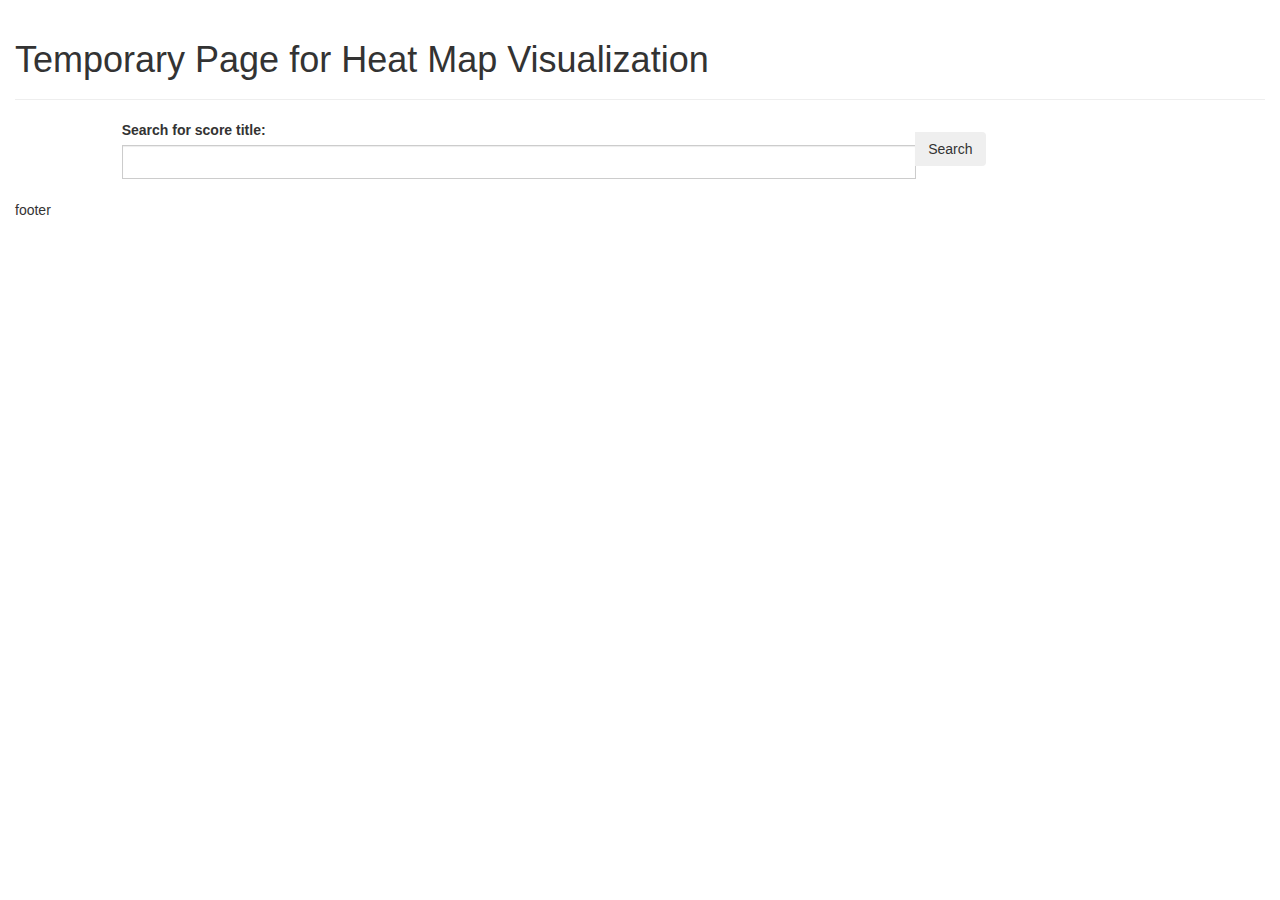
==== heatmap/index.html @ 4c6eb7a5 "working on viz" ====
<!DOCTYPE html>
<html>
<head>
  <title>Temporary Page for Heat Map Visualization</title>

  <!-- Latest compiled and minified CSS -->
  <link rel="stylesheet" href="https://maxcdn.bootstrapcdn.com/bootstrap/3.3.7/css/bootstrap.min.css">

   <!-- jQuery library -->
  <script src="https://ajax.googleapis.com/ajax/libs/jquery/3.2.1/jquery.min.js"></script>

   <!-- Latest compiled JavaScript -->
   <script src="https://maxcdn.bootstrapcdn.com/bootstrap/3.3.7/js/bootstrap.min.js"></script>
   <!--script data-main="script.js" src="require.js"></script-->
   <script src="script.js"></script>

   <script src="timelines-chart.min.js"></script>
   <!--script src="//unpkg.com/timelines-chart"></script-->



</head>


<body>
 <div class="container-fluid">
   <div class="page-header">
	<h1>Temporary Page for Heat Map Visualization</h1>
   </div>

<div class="row">
	<div class="col-md-1"></div>
	<div class="col-md-10" >
          <div class="input-group" style="width:inherit">
	    <label for="score_title">Search for score title:</label>
            <input type="text" class="form-control" id="score_title">
	    <span class="input-group-btn">
        	<button class="btn btn-secondary" type="button" onclick="search()">Search</button>
            </span>
	        </div>
          <br>
  </div>

  <div class="col-md-10" id="myPlot"></div>

  <div class="col-md-1"></div>
</div>


<div class="container" id="searchResults" style='display:none'>
  <h2>Results</h2>
  <p>Click on the button to toggle between showing and hiding content.</p>
  <button type="button" class="btn btn-info" data-toggle="collapse" data-target="#Description">Collapsible Results</button>
  <div id="Description" class="collapse results">
    <ul id="Mylist">
    </ul>

    <div id='myTable'></div>

  </div>
</div>


<div>
  <p>footer</p>
</div>

 <script type="text/javascript">


 var jsonfile = {};
  $("#score_title").ready(function() {
    $.getJSON('ema.json').done(function (data) {
      jsonfile = data;
      //console.log("jsonfile1, ", jsonfile);
      runcodeafter();
    });
  });
//jquery is done asynchronously so  jsonfile3 is called before the json actually loads!
function runcodeafter(){
  //console.log("jsonfile2, ", jsonfile);
}
//console.log("jsonfile3, ", jsonfile);




function buildResults(results){
  var title = document.getElementById("score_title").value;
  var fromsongs = results;
  //console.log("from songs, ", fromsongs);
  //console.log("results, ", results);

  var no_results = Object.keys(results).length;
  //console.log("no. results",no_results);
  /// Lets add a info about the query to the Description div ///
  var info = document.getElementById("Description");
  var content = "<h2>" + no_results + "Results for \" "+ title + "</h2>"
  //JSON.stringify(jsonfile["Benedicta es"], null, 2) - does pretty print
  /// lets put the results in a togglable list ///
  var ul = document.getElementById("Mylist");
  for (var i = 0; i< no_results; i++) {
    var li = document.createElement("li");
    var children = ul.children.length + 1;
    li.setAttribute("id", "result"+children);
    li.appendChild(document.createTextNode(i+1+": "+JSON.stringify(fromsongs[i])));
    ul.appendChild(li);
  }
/*
  var tableAttr = Object.keys(results[1]);
  tableAttr.unshift("No.");

  var tbl=$("<table/>").attr("id","resultsTable");
  $("#myTable").append(tbl);
  for(var i = 0; i< no_results; i++)
  {
      for(var x =0; x < tableAttr.length; x ++ ) {
      var tr="<tr>";
      var td1="<td>"+fromsongs[i]["id"]+"</td>";
      var td2="<td>"+fromsongs[i]["name"]+"</td>";
      var td3="<td>"+fromsongs[i]["color"]+"</td></tr>";

     $("#resultsTable").append(tr+td1+td2+td3);
   }

  }
  */

}

/*
>>> JSON.stringify(jsonfile["Benedicta es"][1])
>>> "{"Song_From":": Benedicta es,cælorum Regina","measures":"1","typee":"rt-tnm"}"
>>> Object.keys(jsonfile["Benedicta es"][1])
>>> (3) ["Song_From", "measures", "typee"]
*/




/// hold execution to build chart until something has been searched ///
//$.holdReady( true );
/// function is called with button click///

function clearResults(){
  // removes the previous results -- if they exist
  // and shows the Collapsible results div
  document.getElementById('myPlot').innerHTML = '';
  document.getElementById('Mylist').innerHTML = '';
  document.getElementById('searchResults').style.display = 'block';
}

function search(){
	  var title = document.getElementById("score_title").value ;
    if (title !=''){
      clearResults();
    }

    //console.log(title);
	 // var fromsongs = jsonfile[title];
    /// now that we have searched for something we can build the chart! ///
//  $.holdReady(false);
//$( document ).ready(function() {
    var jsonfile;
    $.getJSON('ema.json').done(function (data) {
      jsonfile = data;
      var title = document.getElementById("score_title").value ;

    buildResults(jsonfile[title]);
    TimelinesChart()
      .data(genData(jsonfile,title, "group_label",  "Song_From"))
      .zQualitative(true)
      .timeFormat('%Q')
      .xTickFormat(n => +n)
      (document.getElementById('myPlot'));
        });



    //});

}


//buildResults() !!

</script>





</body>

</html>
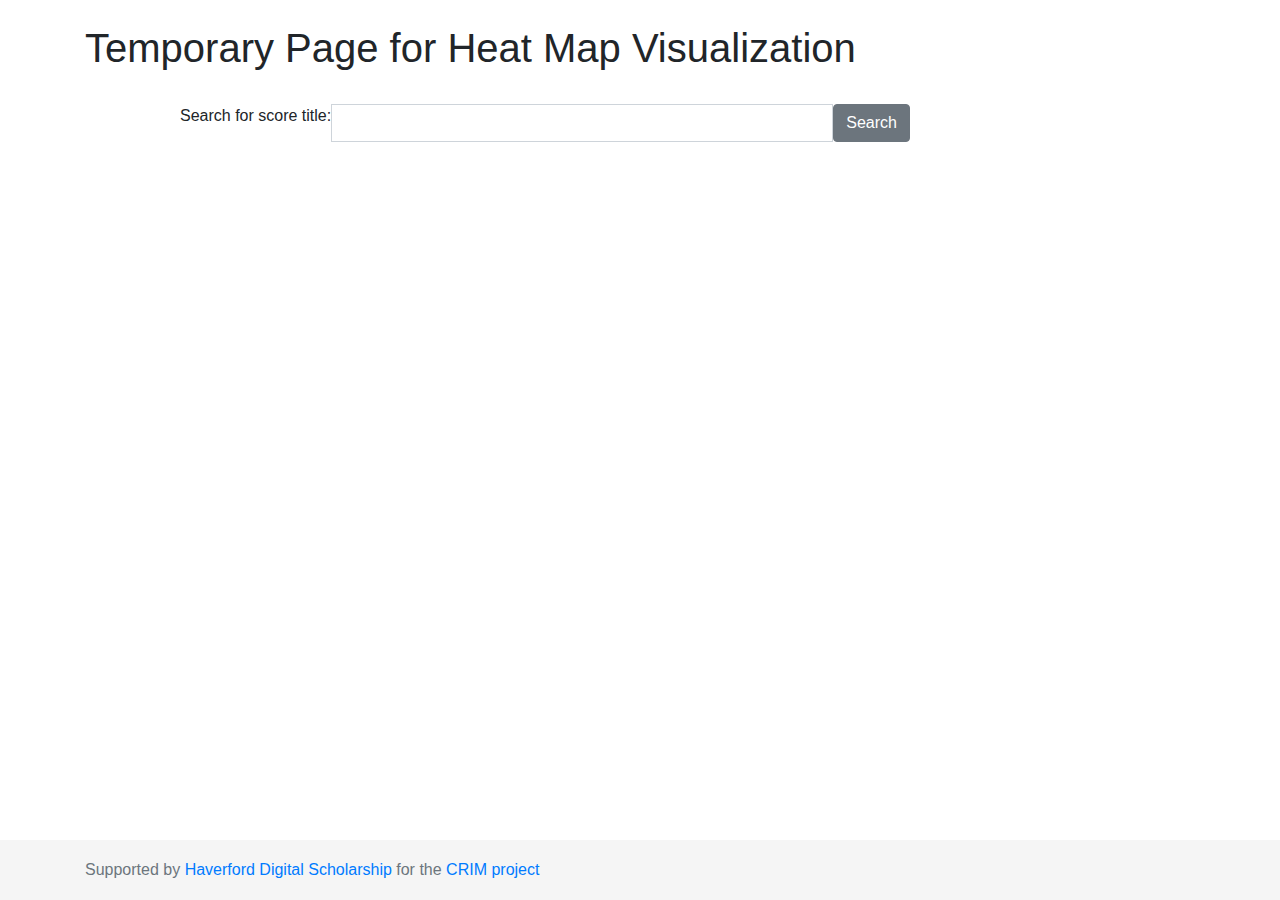
==== commit b95cc71e: "created css and added footer" ====
--- a/heatmap/index.html
+++ b/heatmap/index.html
@@ -1,36 +1,40 @@
 <!DOCTYPE html>
-<html>
+<html lang="en">
 <head>
   <title>Temporary Page for Heat Map Visualization</title>
 
   <!-- Latest compiled and minified CSS -->
-  <link rel="stylesheet" href="https://maxcdn.bootstrapcdn.com/bootstrap/3.3.7/css/bootstrap.min.css">
+  <link rel="stylesheet" href="https://maxcdn.bootstrapcdn.com/bootstrap/4.0.0/css/bootstrap.min.css" >
 
    <!-- jQuery library -->
   <script src="https://ajax.googleapis.com/ajax/libs/jquery/3.2.1/jquery.min.js"></script>
 
    <!-- Latest compiled JavaScript -->
-   <script src="https://maxcdn.bootstrapcdn.com/bootstrap/3.3.7/js/bootstrap.min.js"></script>
+   <script src="https://maxcdn.bootstrapcdn.com/bootstrap/4.0.0-beta.2/js/bootstrap.bundle.min.js"></script>
    <!--script data-main="script.js" src="require.js"></script-->
    <script src="script.js"></script>
 
    <script src="timelines-chart.min.js"></script>
    <!--script src="//unpkg.com/timelines-chart"></script-->
 
-
+   <!-- custom css -->
+   <link href="style.css" rel="stylesheet">
 
 </head>
 
 
 <body>
- <div class="container-fluid">
+
+ <main role="main" class="container">
    <div class="page-header">
-	<h1>Temporary Page for Heat Map Visualization</h1>
+<br>
+  <h1>Temporary Page for Heat Map Visualization</h1>
+  <br>
    </div>
 
 <div class="row">
 	<div class="col-md-1"></div>
-	<div class="col-md-10" >
+	<div class="col-md-8" >
           <div class="input-group" style="width:inherit">
 	    <label for="score_title">Search for score title:</label>
             <input type="text" class="form-control" id="score_title">
@@ -49,21 +53,21 @@
 
 <div class="container" id="searchResults" style='display:none'>
   <h2>Results</h2>
-  <p>Click on the button to toggle between showing and hiding content.</p>
-  <button type="button" class="btn btn-info" data-toggle="collapse" data-target="#Description">Collapsible Results</button>
-  <div id="Description" class="collapse results">
-    <ul id="Mylist">
-    </ul>
+  <p>Click on the button to toggle between showing and hiding content displayed in the visualization above.</p>
+  <button type="button" class="btn btn-info" data-toggle="collapse" data-target="#Description" aria-expanded="false" aria-controls="Description">Collapsible Results</button>
+  <br>
+  <div class="collapse" id="Description">
+    <div id='myTable'> </div>
 
-    <div id='myTable'></div>
-
-  </div>
+    </div>
 </div>
 
-
-<div>
-  <p>footer</p>
-</div>
+</main>
+<footer class="footer">
+      <div class="container">
+        <span class="text-muted">Supported by <a href="https://www.haverford.edu/library/digital-scholarship"> Haverford Digital Scholarship</a> for the <a href="https://sites.google.com/a/haverford.edu/crim-project/"> CRIM project</a></span>
+      </div>
+    </footer>
 
  <script type="text/javascript">
 
@@ -73,58 +77,42 @@
     $.getJSON('ema.json').done(function (data) {
       jsonfile = data;
       //console.log("jsonfile1, ", jsonfile);
-      runcodeafter();
+    //  runcodeafter();
     });
   });
-//jquery is done asynchronously so  jsonfile3 is called before the json actually loads!
-function runcodeafter(){
-  //console.log("jsonfile2, ", jsonfile);
+/* //jquery is done asynchronously so  jsonfile3 is called before the json actually loads!
+  console.log("jsonfile2, ", jsonfile);
 }
-//console.log("jsonfile3, ", jsonfile);
+console.log("jsonfile3, ", jsonfile);
+*/
 
-
+$.makeTable = function (mydata) {
+    var table = $("<table class='table table-hover table-bordered'>");
+    var tblHeader = "<tr> <th scope='col'> No. </th>";
+    for (var k in mydata[0]) tblHeader += "<th scope='col'>" + k + "</th>";
+    tblHeader += "</tr>";
+    $(tblHeader).appendTo(table);
+    $.each(mydata, function (index, value) {
+        var TableRow = "<tr> <td scope='row'>" + index + "</td>";
+        $.each(value, function (key, val) {
+            TableRow += "<td>" + val + "</td>";
+        });
+        TableRow += "</tr>";
+        $(table).append(TableRow);
+    });
+    return ($(table));
+};
 
 
 function buildResults(results){
   var title = document.getElementById("score_title").value;
   var fromsongs = results;
-  //console.log("from songs, ", fromsongs);
-  //console.log("results, ", results);
+  console.log("from songs, ", fromsongs);
+  console.log("results, ", results);
 
-  var no_results = Object.keys(results).length;
-  //console.log("no. results",no_results);
-  /// Lets add a info about the query to the Description div ///
-  var info = document.getElementById("Description");
-  var content = "<h2>" + no_results + "Results for \" "+ title + "</h2>"
-  //JSON.stringify(jsonfile["Benedicta es"], null, 2) - does pretty print
-  /// lets put the results in a togglable list ///
-  var ul = document.getElementById("Mylist");
-  for (var i = 0; i< no_results; i++) {
-    var li = document.createElement("li");
-    var children = ul.children.length + 1;
-    li.setAttribute("id", "result"+children);
-    li.appendChild(document.createTextNode(i+1+": "+JSON.stringify(fromsongs[i])));
-    ul.appendChild(li);
-  }
-/*
-  var tableAttr = Object.keys(results[1]);
-  tableAttr.unshift("No.");
-
-  var tbl=$("<table/>").attr("id","resultsTable");
-  $("#myTable").append(tbl);
-  for(var i = 0; i< no_results; i++)
-  {
-      for(var x =0; x < tableAttr.length; x ++ ) {
-      var tr="<tr>";
-      var td1="<td>"+fromsongs[i]["id"]+"</td>";
-      var td2="<td>"+fromsongs[i]["name"]+"</td>";
-      var td3="<td>"+fromsongs[i]["color"]+"</td></tr>";
-
-     $("#resultsTable").append(tr+td1+td2+td3);
-   }
-
-  }
-  */
+  var mydata = eval(results);
+  var table = $.makeTable(mydata);
+  $(table).appendTo("#myTable");
 
 }
 
@@ -136,17 +124,11 @@
 */
 
 
-
-
-/// hold execution to build chart until something has been searched ///
-//$.holdReady( true );
-/// function is called with button click///
-
 function clearResults(){
   // removes the previous results -- if they exist
   // and shows the Collapsible results div
   document.getElementById('myPlot').innerHTML = '';
-  document.getElementById('Mylist').innerHTML = '';
+  document.getElementById('myTable').innerHTML = '';
   document.getElementById('searchResults').style.display = 'block';
 }
 
@@ -168,25 +150,15 @@
 
     buildResults(jsonfile[title]);
     TimelinesChart()
-      .data(genData(jsonfile,title, "group_label",  "Song_From"))
+      .data(genData(jsonfile, title,  "Song_B", "Song_A"))
       .zQualitative(true)
       .timeFormat('%Q')
       .xTickFormat(n => +n)
       (document.getElementById('myPlot'));
         });
-
-
-
-    //});
-
 }
 
-
-//buildResults() !!
-
 </script>
-
-
 
 
 
--- a/heatmap/style.css
+++ b/heatmap/style.css
@@ -0,0 +1,17 @@
+/* Sticky footer styles
+-------------------------------------------------- */
+html {
+  position: relative;
+  min-height: 100%;
+}
+body {
+  margin-bottom: 60px; /* Margin bottom by footer height */
+}
+.footer {
+  position: absolute;
+  bottom: 0;
+  width: 100%;
+  height: 60px; /* Set the fixed height of the footer here */
+  line-height: 60px; /* Vertically center the text there */
+  background-color: #f5f5f5;
+}
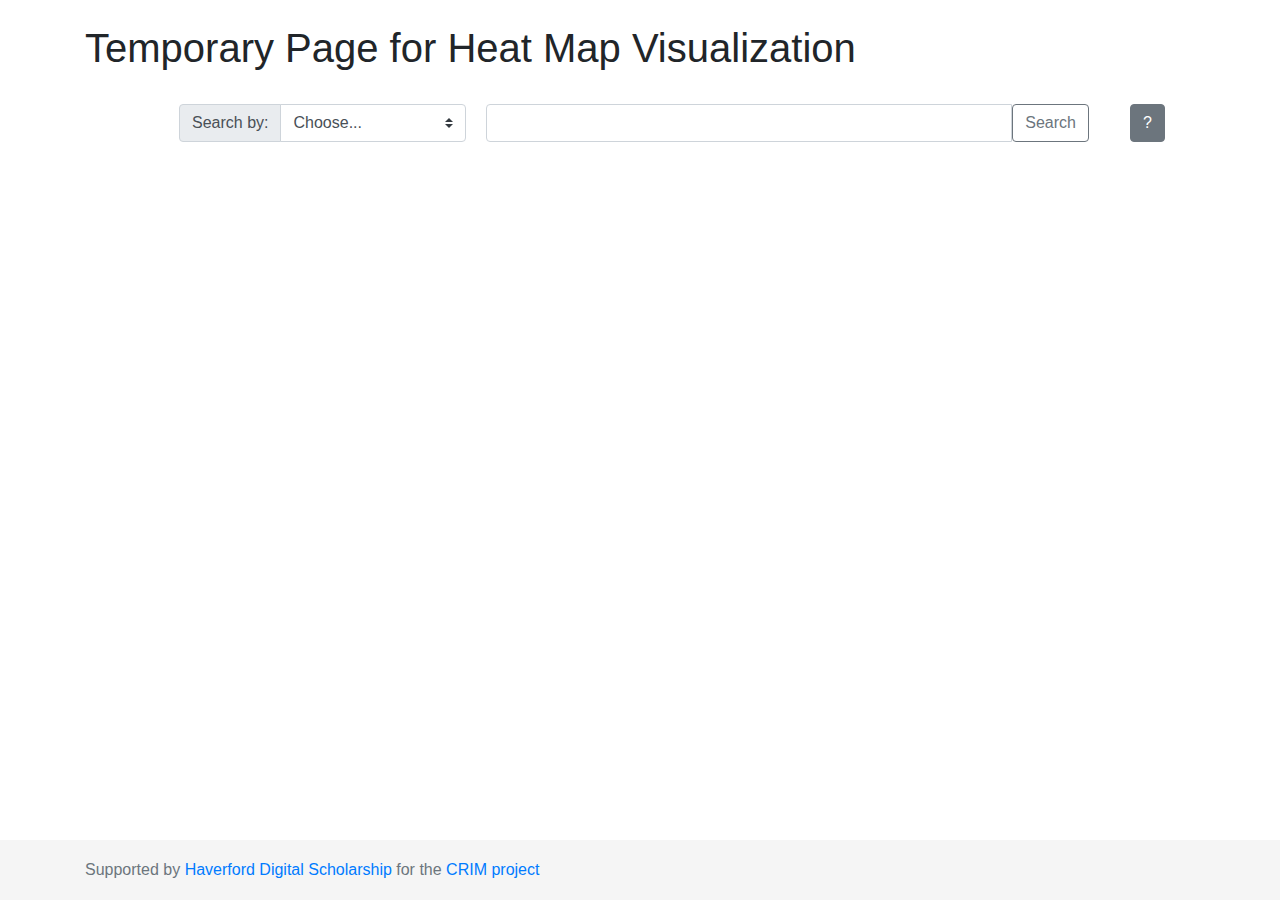
==== commit 534c4411: "working on user and score title toggle" ====
--- a/heatmap/index.html
+++ b/heatmap/index.html
@@ -34,17 +34,46 @@
 
 <div class="row">
 	<div class="col-md-1"></div>
-	<div class="col-md-8" >
-          <div class="input-group" style="width:inherit">
-	    <label for="score_title">Search for score title:</label>
+	<div class="col-md-10" >
+    <form class="form-inline" id="search_form">
+      <span class="input-group-append" id="search_form">
+        <div class="form-row">
+          <div class="col-sm-4">
+        <div class="input-group mb-3" id="select-form">
+          <div class="input-group-prepend">
+            <label class="input-group-text" for="inputGroupSelect01">Search by:</label>
+          </div>
+          <select class="custom-select" id="inputGroupSelect01">
+            <option selected>Choose...</option>
+            <option value="1">Score Title</option>
+            <option value="2">User ID</option>
+          </select>
+        </div>
+      </div>
+
+        <div class="col-sm-8">
+          <div class="input-group mb-3" id="search_box">
+	    <!--label for="score_title">Search for score title:</label-->
+
+
             <input type="text" class="form-control" id="score_title">
-	    <span class="input-group-btn">
-        	<button class="btn btn-secondary" type="button" onclick="search()">Search</button>
+
+        	<button class="btn btn-outline-secondary" type="button"  onclick="search()">Search</button>
             </span>
 	        </div>
+        </div>
+            </div>
           <br>
+        </form>
   </div>
-
+  <div class="col-md-1">
+    <button type="button" class="btn btn-secondary" data-toggle="tooltip" data-placement="bottom" title="Tooltip on left">
+  ?
+</button>
+  </div>
+</div>
+<div class="row">
+  <div class="col-md-1"></div>
   <div class="col-md-10" id="myPlot"></div>
 
   <div class="col-md-1"></div>
@@ -71,6 +100,9 @@
 
  <script type="text/javascript">
 
+ $(function () {
+   $('[data-toggle="tooltip"]').tooltip()
+ })
 
  var jsonfile = {};
   $("#score_title").ready(function() {
@@ -120,7 +152,7 @@
 >>> JSON.stringify(jsonfile["Benedicta es"][1])
 >>> "{"Song_From":": Benedicta es,cælorum Regina","measures":"1","typee":"rt-tnm"}"
 >>> Object.keys(jsonfile["Benedicta es"][1])
->>> (3) ["Song_From", "measures", "typee"]
+>>> (3) ["Song_From", "measures", "typee"]
 */
 
 
@@ -144,13 +176,13 @@
 //  $.holdReady(false);
 //$( document ).ready(function() {
     var jsonfile;
-    $.getJSON('ema.json').done(function (data) {
+    $.getJSON('ema_2.json').done(function (data) {
       jsonfile = data;
       var title = document.getElementById("score_title").value ;
 
     buildResults(jsonfile[title]);
     TimelinesChart()
-      .data(genData(jsonfile, title,  "Song_B", "Song_A"))
+      .data(genData(jsonfile, title,  "Song_From", "record_id"))
       .zQualitative(true)
       .timeFormat('%Q')
       .xTickFormat(n => +n)
--- a/heatmap/style.css
+++ b/heatmap/style.css
@@ -7,6 +7,9 @@
 body {
   margin-bottom: 60px; /* Margin bottom by footer height */
 }
+
+
+
 .footer {
   position: absolute;
   bottom: 0;
@@ -15,3 +18,17 @@
   line-height: 60px; /* Vertically center the text there */
   background-color: #f5f5f5;
 }
+.form-row{
+  width: inherit;
+}
+#select-form{
+  margin-right: 10px;
+}
+
+#search_form{
+  width: inherit;
+}
+
+#search_box_div{
+  width: inherit;
+}
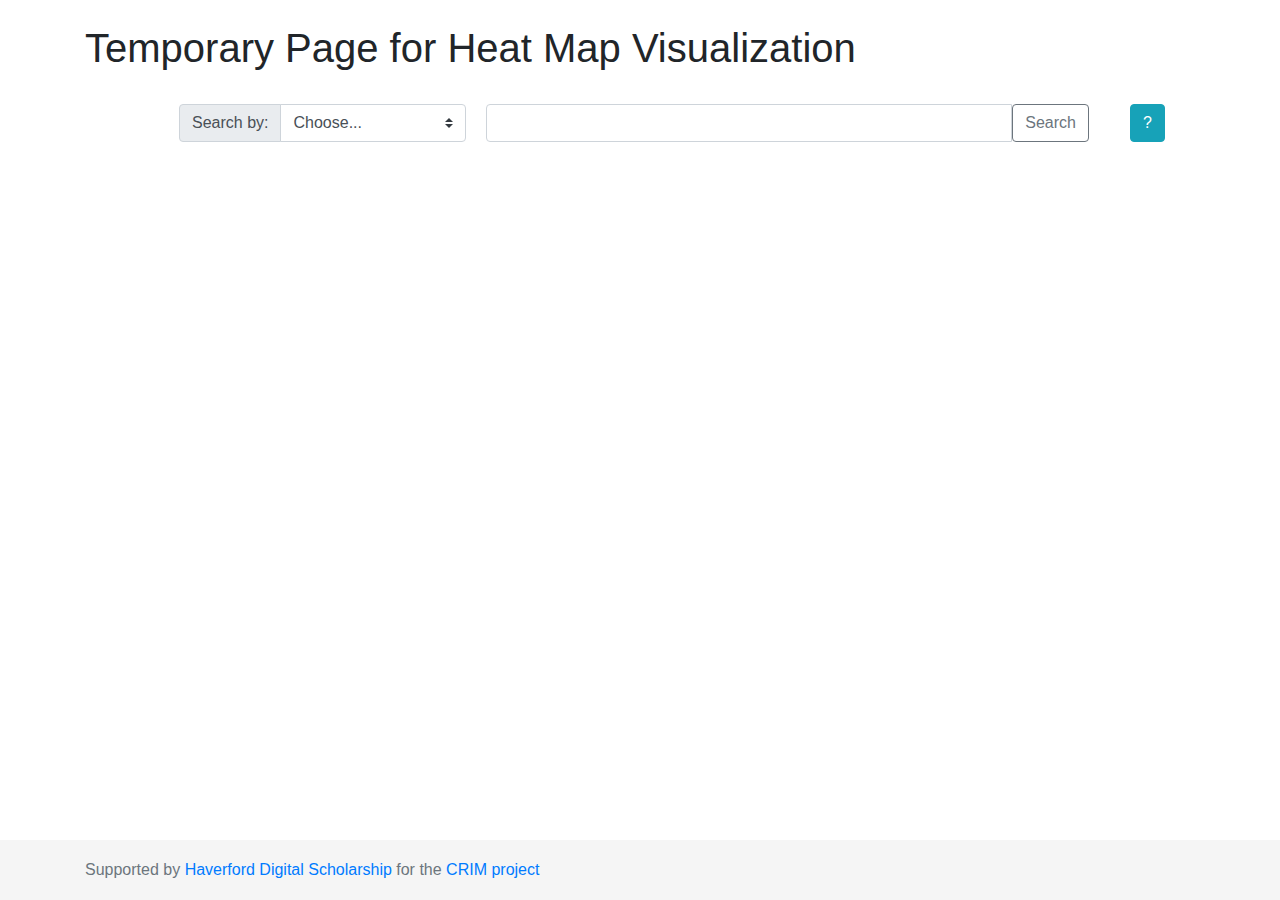
==== commit e4ae3e5a: "adding search warnings" ====
--- a/heatmap/index.html
+++ b/heatmap/index.html
@@ -43,10 +43,10 @@
           <div class="input-group-prepend">
             <label class="input-group-text" for="inputGroupSelect01">Search by:</label>
           </div>
-          <select class="custom-select" id="inputGroupSelect01">
-            <option selected>Choose...</option>
-            <option value="1">Score Title</option>
-            <option value="2">User ID</option>
+          <select id="selector" class="custom-select" onchange="test();" id="inputGroupSelect01">
+            <option value="0" selected >Choose...</option>
+            <option value="1" >Score Title</option>
+            <option value="2" >User ID</option>
           </select>
         </div>
       </div>
@@ -54,11 +54,8 @@
         <div class="col-sm-8">
           <div class="input-group mb-3" id="search_box">
 	    <!--label for="score_title">Search for score title:</label-->
-
-
             <input type="text" class="form-control" id="score_title">
-
-        	<button class="btn btn-outline-secondary" type="button"  onclick="search()">Search</button>
+        	     <button class="btn btn-outline-secondary" type="button"  onclick="search()">Search</button>
             </span>
 	        </div>
         </div>
@@ -67,15 +64,13 @@
         </form>
   </div>
   <div class="col-md-1">
-    <button type="button" class="btn btn-secondary" data-toggle="tooltip" data-placement="bottom" title="Tooltip on left">
-  ?
-</button>
+    <button type="button" class="btn btn-info"  id='help' data-placement="bottom" data-toggle="popover" title="Welcome!" data-content="Select a type of search by clicking 'Choose...' and selecting from the options">?</button>
+  <!--  <button type="button" class="btn btn-info" data-toggle="tooltip" id="help" data-placement="bottom" title="Tooltip on left"> ? </button>-->
   </div>
 </div>
 <div class="row">
   <div class="col-md-1"></div>
   <div class="col-md-10" id="myPlot"></div>
-
   <div class="col-md-1"></div>
 </div>
 
@@ -100,9 +95,54 @@
 
  <script type="text/javascript">
 
- $(function () {
-   $('[data-toggle="tooltip"]').tooltip()
+  var input_json = "ema_2.json";
+  var attr_y = "Song_From";
+  var attr_z = "record_id";
+
+ function test(){
+    /////////////////////////////////////////////////////
+   /// here is where we will edit the help tooltip ! ///
+  /////////////////////////////////////////////////////
+   var e = document.getElementById("selector");
+   var value = e.options[e.selectedIndex].value;
+   var text = e.options[e.selectedIndex].text;
+   console.log(value,text,"has been selected");
+   var helpText= 'Some Helpful info about this search will go here!';
+   if (value === "1") {  // if value === "1" then the text will be about the Song view
+     helpText = "This is the Search for a particular song - try 'Benedicta es'";
+     text += ' Search';
+     input_json = 'ema_2.json';
+     attr_y = "Song_From";
+     attr_z = "record_id";
+
+   }
+   else if (value === "2") { // if value === "2" then the text will be about the User view
+     helpText = 'This is the Search for a particular user - try searching a number ...';
+     text += ' Search';
+     input_json = 'user_timeline.json';
+     attr_y = "Song_A";
+     attr_z = "Song_B";
+   }
+   else { // if value === "0" then the text will be even more thorough bc they are still on "choose ..."
+     helpText = "Select a type of search by clicking 'Choose...' and selecting from the options";
+     text = 'Welcome!';
+   }
+
+
+   document.getElementById('help').setAttribute('data-original-title',text);
+   document.getElementById('help').setAttribute('data-content',helpText);
+
+}
+
+
+ $('#help').popover({
+   trigger: 'focus'
  })
+
+
+// $(function () {
+//   $('[data-toggle="tooltip"]').tooltip()
+// })
 
  var jsonfile = {};
   $("#score_title").ready(function() {
@@ -164,36 +204,118 @@
   document.getElementById('searchResults').style.display = 'block';
 }
 
+function isNumeric(n) {
+  return !isNaN(parseFloat(n)) && isFinite(n);
+}
+
+function getValidinput(input_json){
+    var validinput;
+    var jsonfile;
+
+    $.ajax({
+        url: input_json,
+        async: false,
+        dataType: 'json',
+        success: function(data) {
+            jsonfile = data;
+            //console.log("the json is ", jsonfile);
+            validinput = Object.keys(jsonfile);
+            //console.log("the val is: ", validinput);
+            //return validinput;
+          }
+  });
+  //console.log("the val is now: ", validinput);
+  return validinput;
+
+
+}
+
 function search(){
 	  var title = document.getElementById("score_title").value ;
     if (title !=''){
       clearResults();
     }
 
+
+
     //console.log(title);
 	 // var fromsongs = jsonfile[title];
     /// now that we have searched for something we can build the chart! ///
 //  $.holdReady(false);
 //$( document ).ready(function() {
+// var input_json = "ema_2.json";
+// var attr_y = "Song_From";
+// var attr_z = "record_id";
+
+
+  var validinput = getValidinput(input_json);
+  //console.log("return from new func ", validinput);
+
+  var e = document.getElementById("selector");
+  var value = e.options[e.selectedIndex].value;
+  var warning_mes = document.createElement('strong');
+  var x = document.createTextNode("Warning!");
+  warning_mes.appendChild(x);
+
+  var warning_div= document.createElement('div');
+  warning_div.classList.add("alert",  "alert-warning");
+  warning_div.appendChild(warning_mes);
+  if(value === "0"){
+    console.log("ERROR 1");
+
+    var y = document.createTextNode(" You have to choose what you want to search by clicking 'Choose...' and selecting from the 2 given options.");
+    warning_div.append(y);
+
+    (document.getElementById('myPlot')).appendChild(warning_div);
+
+  } else if(value === "1"){ // error input has to be a score title
+      console.log("ERROR 1");
+
+      if(isNumeric(title) === true){
+        var y = document.createTextNode(" You have chosen to search by score title. Try input a valid score title (ex. 'Benedicta es').");
+        //console.log(warning_div);
+        warning_div.append(y);
+
+      } else if (validinput.indexOf(title) == -1) {
+        var y = document.createTextNode(" " + title + " is not a valid score title.");
+        warning_div.append(y);
+      }
+      (document.getElementById('myPlot')).appendChild(warning_div);
+
+  } else if (value == "2") {
+
+      if(isNumeric(title) === false){
+        var y = document.createTextNode(" You have chosen to search by user id. Try searching a number that represents a user id.");
+        warning_div.append(y);
+      } else if (validinput.indexOf(title) == -1) {
+        //console.log("in here");
+        var y = document.createTextNode(" " + title + " is not a valid user id. Valid user ids are " + validinput.join(", "));
+        warning_div.append(y);
+      }
+
+    (document.getElementById('myPlot')).appendChild(warning_div);
+
+  }
+  else{
+
     var jsonfile;
-    $.getJSON('ema_2.json').done(function (data) {
+
+    $.getJSON(input_json).done(function (data) {
       jsonfile = data;
       var title = document.getElementById("score_title").value ;
 
     buildResults(jsonfile[title]);
     TimelinesChart()
-      .data(genData(jsonfile, title,  "Song_From", "record_id"))
+      .data(genData(jsonfile, title,  attr_y, attr_z))
       .zQualitative(true)
       .timeFormat('%Q')
       .xTickFormat(n => +n)
       (document.getElementById('myPlot'));
         });
+    }
 }
 
 </script>
-
-
-
 </body>
 
 </html>
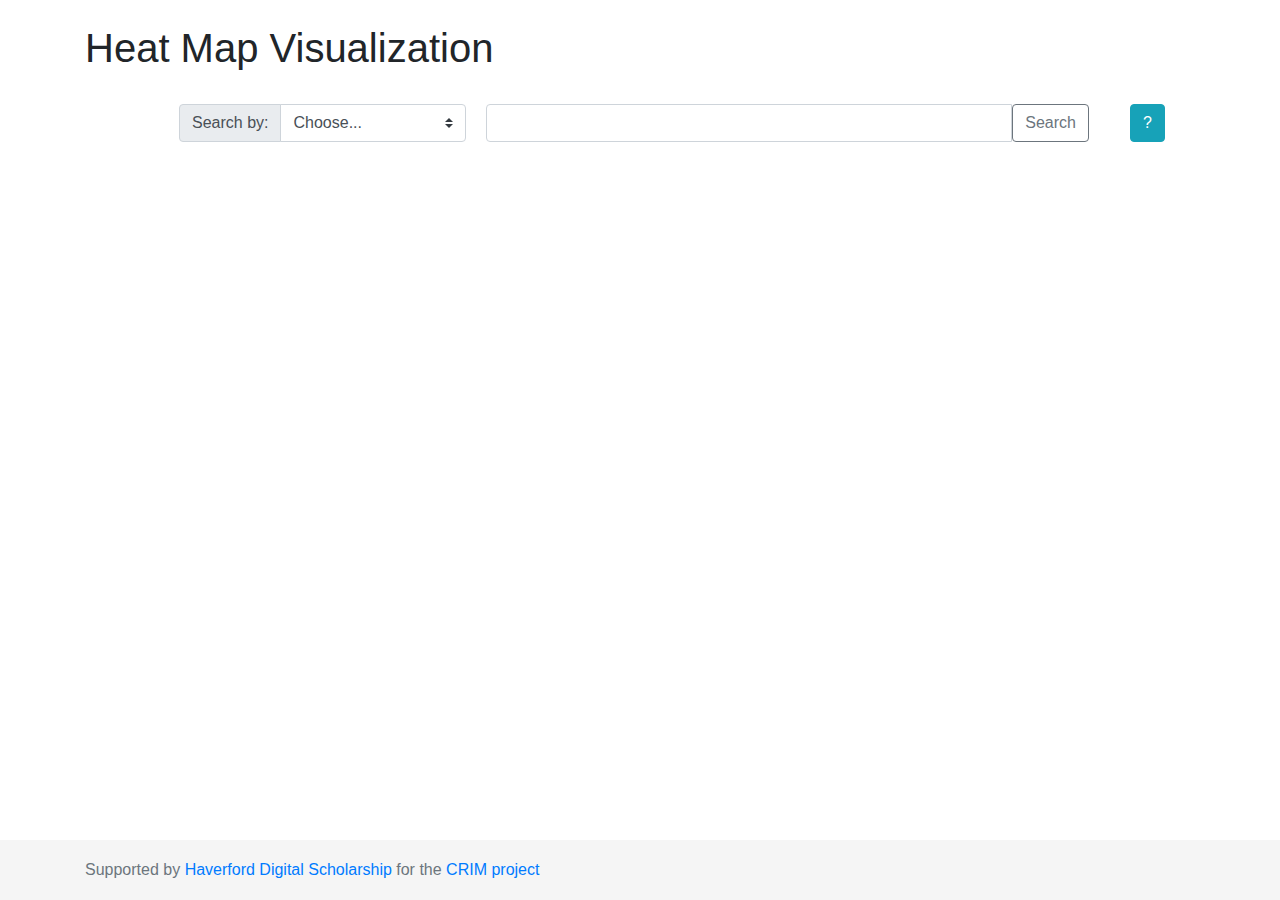
==== commit 5eea0912: "fixed search warnings" ====
--- a/heatmap/index.html
+++ b/heatmap/index.html
@@ -1,34 +1,29 @@
 <!DOCTYPE html>
 <html lang="en">
 <head>
-  <title>Temporary Page for Heat Map Visualization</title>
+  <title>CRIM Heat Map Visualization</title>
 
   <!-- Latest compiled and minified CSS -->
   <link rel="stylesheet" href="https://maxcdn.bootstrapcdn.com/bootstrap/4.0.0/css/bootstrap.min.css" >
-
    <!-- jQuery library -->
   <script src="https://ajax.googleapis.com/ajax/libs/jquery/3.2.1/jquery.min.js"></script>
-
    <!-- Latest compiled JavaScript -->
    <script src="https://maxcdn.bootstrapcdn.com/bootstrap/4.0.0-beta.2/js/bootstrap.bundle.min.js"></script>
    <!--script data-main="script.js" src="require.js"></script-->
    <script src="script.js"></script>
-
    <script src="timelines-chart.min.js"></script>
    <!--script src="//unpkg.com/timelines-chart"></script-->
-
    <!-- custom css -->
    <link href="style.css" rel="stylesheet">
 
 </head>
-
 
 <body>
 
  <main role="main" class="container">
    <div class="page-header">
 <br>
-  <h1>Temporary Page for Heat Map Visualization</h1>
+  <h1>Heat Map Visualization</h1>
   <br>
    </div>
 
@@ -137,6 +132,7 @@
 
  $('#help').popover({
    trigger: 'focus'
+   // trigger focus on the #selector when still on "choose..."
  })
 
 
@@ -156,22 +152,37 @@
   console.log("jsonfile2, ", jsonfile);
 }
 console.log("jsonfile3, ", jsonfile);
+
+"rt-q": Quotation
+"rt-tm": Transformation (mechanical)
+"rt-tnm": Transformation (non mechanical)
+"rt-nm": New Material
+"rt-om": Omission
 */
 
 $.makeTable = function (mydata) {
+    var type_dict = {"rt-q": "Quotation", "rt-tm": "Transformation (mechanical)", "rt-tnm": "Transformation (non mechanical)","rt-nm": "New Material","rt-om": "Omission"}
     var table = $("<table class='table table-hover table-bordered'>");
-    var tblHeader = "<tr> <th scope='col'> No. </th>";
+    var tblHeader = "<thead><tr> <th scope='col'> No. </th>";
     for (var k in mydata[0]) tblHeader += "<th scope='col'>" + k + "</th>";
-    tblHeader += "</tr>";
+    tblHeader += "</tr></thead><tbody>";
     $(tblHeader).appendTo(table);
     $.each(mydata, function (index, value) {
         var TableRow = "<tr> <td scope='row'>" + index + "</td>";
         $.each(value, function (key, val) {
-            TableRow += "<td>" + val + "</td>";
+
+            //doing a quick dict replace to un-abreviate abreviation
+            if (key === "typee"){
+              TableRow += "<td>" + type_dict[val] + "</td>";
+            }
+            else {
+              TableRow += "<td>" + val + "</td>";
+            }
         });
         TableRow += "</tr>";
         $(table).append(TableRow);
     });
+    var end = "</tbody></table>";
     return ($(table));
 };
 
@@ -248,55 +259,49 @@
 // var attr_z = "record_id";
 
 
-  var validinput = getValidinput(input_json);
-  //console.log("return from new func ", validinput);
-
-  var e = document.getElementById("selector");
-  var value = e.options[e.selectedIndex].value;
-  var warning_mes = document.createElement('strong');
-  var x = document.createTextNode("Warning!");
-  warning_mes.appendChild(x);
-
-  var warning_div= document.createElement('div');
-  warning_div.classList.add("alert",  "alert-warning");
-  warning_div.appendChild(warning_mes);
-  if(value === "0"){
-    console.log("ERROR 1");
-
-    var y = document.createTextNode(" You have to choose what you want to search by clicking 'Choose...' and selecting from the 2 given options.");
-    warning_div.append(y);
-
-    (document.getElementById('myPlot')).appendChild(warning_div);
-
-  } else if(value === "1"){ // error input has to be a score title
+    var validinput = getValidinput(input_json);
+    //console.log("return from new func ", validinput);
+
+    var e = document.getElementById("selector");
+    var value = e.options[e.selectedIndex].value;
+    var warning_mes = document.createElement('strong');
+    var x = document.createTextNode("Warning!");
+    warning_mes.appendChild(x);
+
+    var warning_div= document.createElement('div');
+    warning_div.classList.add("alert",  "alert-warning");
+    warning_div.appendChild(warning_mes);
+
+    if(value === "0"){
       console.log("ERROR 1");
 
-      if(isNumeric(title) === true){
+      var y = document.createTextNode(" You have to choose what you want to search by clicking 'Choose...' and selecting from the 2 given options.");
+      warning_div.append(y);
+      (document.getElementById('myPlot')).appendChild(warning_div);
+
+    } else if(value === "1" && isNumeric(title) === true){ // error input has to be a score title
+
         var y = document.createTextNode(" You have chosen to search by score title. Try input a valid score title (ex. 'Benedicta es').");
-        //console.log(warning_div);
         warning_div.append(y);
-
-      } else if (validinput.indexOf(title) == -1) {
+        (document.getElementById('myPlot')).appendChild(warning_div);
+
+    } else if (value === "1" && validinput.indexOf(title) == -1) {
+        //console.log("ERROR 1.2");
         var y = document.createTextNode(" " + title + " is not a valid score title.");
         warning_div.append(y);
-      }
-      (document.getElementById('myPlot')).appendChild(warning_div);
-
-  } else if (value == "2") {
-
-      if(isNumeric(title) === false){
+        (document.getElementById('myPlot')).appendChild(warning_div);
+    } else if (value == "2" && isNumeric(title) === false) {
+
         var y = document.createTextNode(" You have chosen to search by user id. Try searching a number that represents a user id.");
         warning_div.append(y);
-      } else if (validinput.indexOf(title) == -1) {
-        //console.log("in here");
+        (document.getElementById('myPlot')).appendChild(warning_div);
+
+    } else if (value == "2" && validinput.indexOf(title) == -1) {
+        console.log("ERROR 2.2");
         var y = document.createTextNode(" " + title + " is not a valid user id. Valid user ids are " + validinput.join(", "));
         warning_div.append(y);
-      }
-
-    (document.getElementById('myPlot')).appendChild(warning_div);
-
-  }
-  else{
+        (document.getElementById('myPlot')).appendChild(warning_div);
+    } else{
 
     var jsonfile;
 
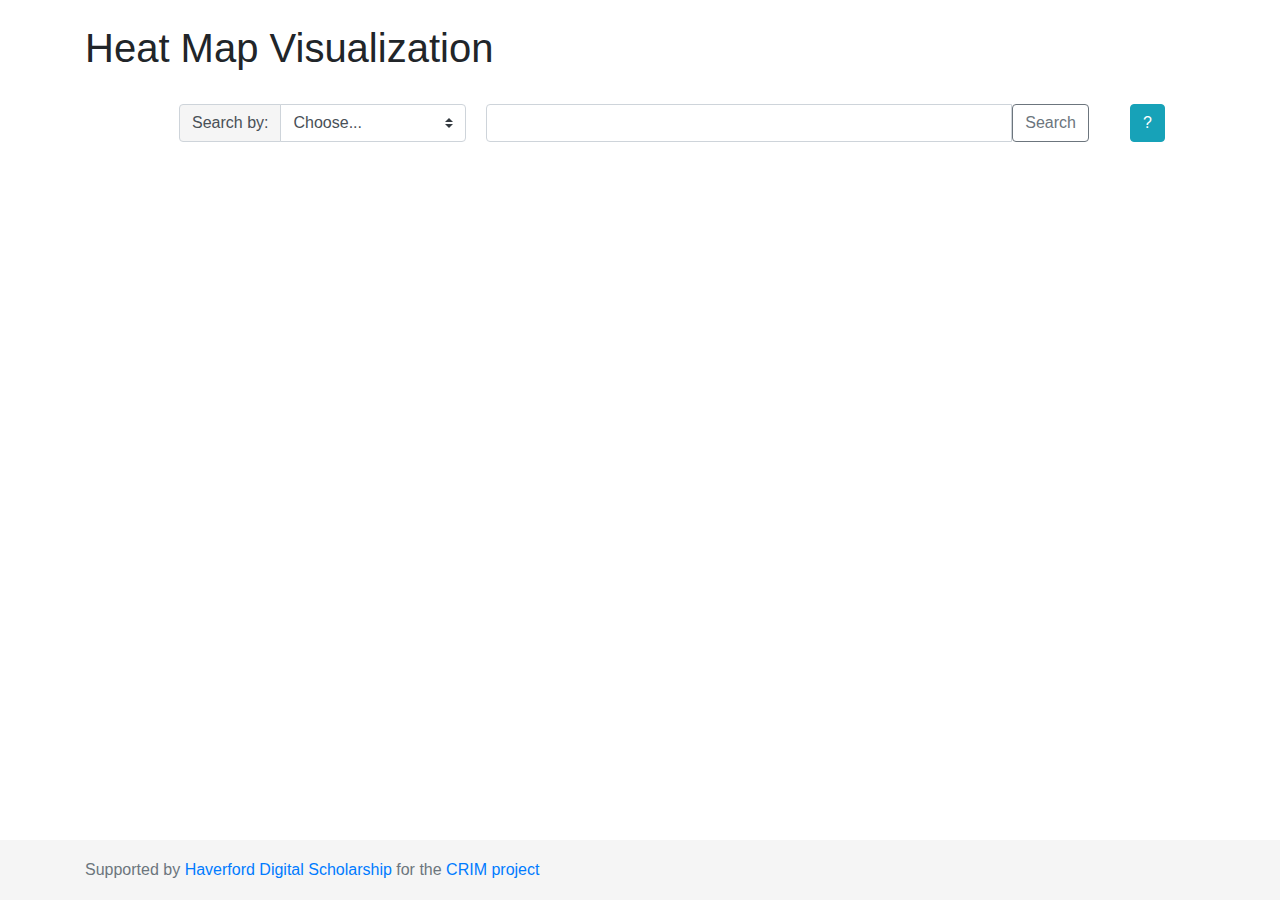
==== commit 61c3438c: "record_id" ====
--- a/heatmap/index.html
+++ b/heatmap/index.html
@@ -74,7 +74,6 @@
   <h2>Results</h2>
   <p>Click on the button to toggle between showing and hiding content displayed in the visualization above.</p>
   <button type="button" class="btn btn-info" data-toggle="collapse" data-target="#Description" aria-expanded="false" aria-controls="Description">Collapsible Results</button>
-  <br>
   <div class="collapse" id="Description">
     <div id='myTable'> </div>
 
@@ -163,15 +162,14 @@
 $.makeTable = function (mydata) {
     var type_dict = {"rt-q": "Quotation", "rt-tm": "Transformation (mechanical)", "rt-tnm": "Transformation (non mechanical)","rt-nm": "New Material","rt-om": "Omission"}
     var table = $("<table class='table table-hover table-bordered'>");
-    var tblHeader = "<thead><tr> <th scope='col'> No. </th>";
+    var tblHeader = "<thead><tr> <th scope='col'> # </th>";
     for (var k in mydata[0]) tblHeader += "<th scope='col'>" + k + "</th>";
     tblHeader += "</tr></thead><tbody>";
     $(tblHeader).appendTo(table);
     $.each(mydata, function (index, value) {
-        var TableRow = "<tr> <td scope='row'>" + index + "</td>";
+        var TableRow = "<tr> <td scope='row'><b>" + index + "</b></td>";
         $.each(value, function (key, val) {
-
-            //doing a quick dict replace to un-abreviate abreviation
+            //doing a quick dict replace to un-abreviate of type abreviation
             if (key === "typee"){
               TableRow += "<td>" + type_dict[val] + "</td>";
             }
@@ -279,7 +277,7 @@
       warning_div.append(y);
       (document.getElementById('myPlot')).appendChild(warning_div);
 
-    } else if(value === "1" && isNumeric(title) === true){ // error input has to be a score title
+    } else if(value === "1" && (isNumeric(title) === true || title.length === 0)){ // error input has to be a score title
 
         var y = document.createTextNode(" You have chosen to search by score title. Try input a valid score title (ex. 'Benedicta es').");
         warning_div.append(y);
@@ -290,7 +288,7 @@
         var y = document.createTextNode(" " + title + " is not a valid score title.");
         warning_div.append(y);
         (document.getElementById('myPlot')).appendChild(warning_div);
-    } else if (value == "2" && isNumeric(title) === false) {
+    } else if (value == "2" && (isNumeric(title) === false || title.length === 0)) {
 
         var y = document.createTextNode(" You have chosen to search by user id. Try searching a number that represents a user id.");
         warning_div.append(y);
--- a/heatmap/style.css
+++ b/heatmap/style.css
@@ -1,5 +1,19 @@
-/* Sticky footer styles
--------------------------------------------------- */
+/* -------------------- CSS VARIABLES -------------------- */
+
+
+:root {
+  --white: #F7F6F3;
+  --gray: #f5f5f5;
+  --info: #17a2b8;
+}
+
+
+/* ------------------ END CSS VARIABLES ------------------ */
+
+
+
+
+/* -------------------- STICKY FOOTER -------------------- */
 html {
   position: relative;
   min-height: 100%;
@@ -8,16 +22,20 @@
   margin-bottom: 60px; /* Margin bottom by footer height */
 }
 
-
-
 .footer {
   position: absolute;
   bottom: 0;
   width: 100%;
   height: 60px; /* Set the fixed height of the footer here */
   line-height: 60px; /* Vertically center the text there */
-  background-color: #f5f5f5;
+  background-color: var(--gray);
 }
+
+/* ------------------ END STICKY FOOTER ------------------ */
+.input-group-text{
+  background-color: var(--gray);
+}
+
 .form-row{
   width: inherit;
 }
@@ -32,3 +50,14 @@
 #search_box_div{
   width: inherit;
 }
+
+#searchResults {
+    padding-bottom: 20px;
+}
+
+
+#myTable {
+  padding: 20px 0px 20px 10px;
+  line-height: 1;
+
+}
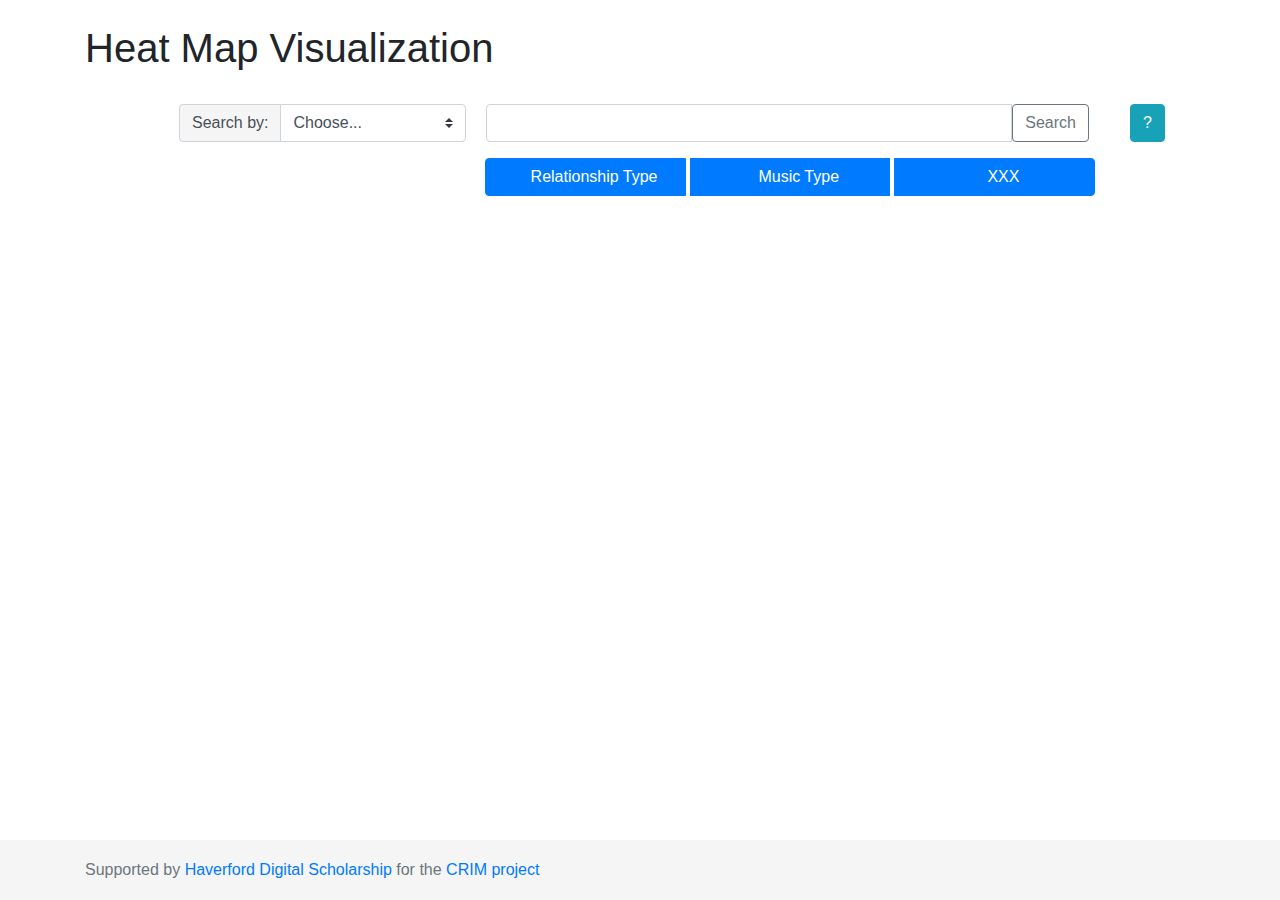
==== commit c0141f0b: "adding toggle between music type and relationship type" ====
--- a/heatmap/index.html
+++ b/heatmap/index.html
@@ -64,6 +64,30 @@
   </div>
 </div>
 <div class="row">
+  <div class="col-md-4"></div>
+  <div class="col-md-7" id="color_table">
+    <!--div class="btn-group">
+      <a href="#" class="btn btn-primary btn-space btn-justified-40">Relationship type</a>
+      <a href="#" class="btn btn-primary btn-space btn-justified-40">Music Type</a>
+      <a href="#" class="btn btn-primary btn-space btn-justified-40">XXX</a>
+    </div-->
+
+      <div class="btn-group" data-toggle="buttons">
+    <label  id= "op_1" class="btn btn-primary btn-space btn-justified-40 active">
+      <input type="radio" name="options" id="r_type" value="typee" > Relationship Type
+    </label>
+    <label id= "op_2" class="btn btn-primary btn-space btn-justified-40">
+      <input type="radio" name="options" id="m_type" value="m_type"> Music Type
+    </label>
+    <label class="btn option3 btn-primary btn-space btn-justified-40">
+      <input type="radio" name="options" id="option3"> XXX
+    </label>
+</div>
+
+  </div>
+  <div class="col-md-1"></div>
+</div>
+<div class="row">
   <div class="col-md-1"></div>
   <div class="col-md-10" id="myPlot"></div>
   <div class="col-md-1"></div>
@@ -161,6 +185,10 @@
 
 $.makeTable = function (mydata) {
     var type_dict = {"rt-q": "Quotation", "rt-tm": "Transformation (mechanical)", "rt-tnm": "Transformation (non mechanical)","rt-nm": "New Material","rt-om": "Omission"}
+    var m_type_dict = {"mt-cf": "Cantus Firmus", "mt-sog": "Soggetto", "mt-csog": "Counter Soggetto", "mt-cd": "Contrapuntal Duo", "mt-fg": "Fuga",
+    "mt-id": "Imitative Duos", "mt-pe": "Periodic Entries", "mt-nid": "Non Imitative Duos", "mt-hr": "Homorhythm", "mt-cad": "Cadences",
+    "mt-int": "Interval Patterns", "mt-fp": "Form and Process "}
+
     var table = $("<table class='table table-hover table-bordered'>");
     var tblHeader = "<thead><tr> <th scope='col'> # </th>";
     for (var k in mydata[0]) tblHeader += "<th scope='col'>" + k + "</th>";
@@ -283,23 +311,23 @@
         warning_div.append(y);
         (document.getElementById('myPlot')).appendChild(warning_div);
 
-    } else if (value === "1" && validinput.indexOf(title) == -1) {
+    } /*else if (value === "1" && validinput.indexOf(title) == -1) {
         //console.log("ERROR 1.2");
         var y = document.createTextNode(" " + title + " is not a valid score title.");
         warning_div.append(y);
-        (document.getElementById('myPlot')).appendChild(warning_div);
-    } else if (value == "2" && (isNumeric(title) === false || title.length === 0)) {
+        (document.getElementById('myPlot')).appendChild(warning_div);}*/
+    else if (value == "2" && (isNumeric(title) === false || title.length === 0)) {
 
         var y = document.createTextNode(" You have chosen to search by user id. Try searching a number that represents a user id.");
         warning_div.append(y);
         (document.getElementById('myPlot')).appendChild(warning_div);
 
-    } else if (value == "2" && validinput.indexOf(title) == -1) {
+    } /*else if (value == "2" && validinput.indexOf(title) == -1) {
         console.log("ERROR 2.2");
         var y = document.createTextNode(" " + title + " is not a valid user id. Valid user ids are " + validinput.join(", "));
         warning_div.append(y);
-        (document.getElementById('myPlot')).appendChild(warning_div);
-    } else{
+        (document.getElementById('myPlot')).appendChild(warning_div); }*/
+     else{
 
     var jsonfile;
 
--- a/heatmap/style.css
+++ b/heatmap/style.css
@@ -61,3 +61,30 @@
   line-height: 1;
 
 }
+.timelines-chart .axises .y-axis text, .timelines-chart .axises .grp-axis text{
+
+}
+.grp-axis{
+  word-break: break-all;
+  line-height: 1.5em;
+    height: 3em;       /* height is 2x line-height, so two lines will display */
+    overflow: hidden;
+}
+
+/* ------------------ COLOR TABLE ------------------ */
+.btn-space {
+    margin-right: 5px;
+}
+
+.btn-justified-40{
+    display: table;
+    width: 40%;
+    table-layout: fixed;
+    border-collapse: separate;
+}
+
+
+.btn-group { margin-left: 20px;}
+input[type="radio" i] {
+  visibility:hidden;
+}
